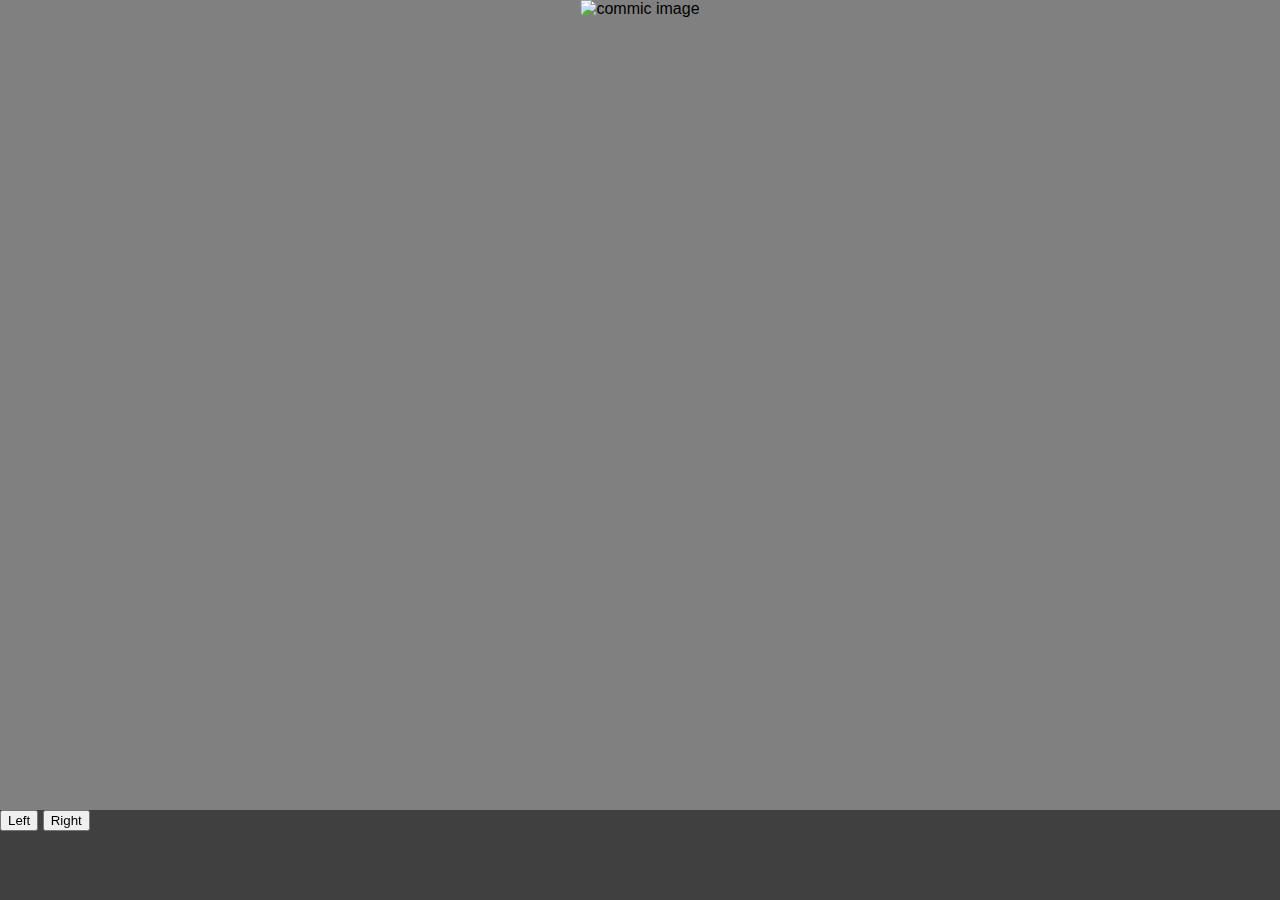
==== index.html @ fb61acf4 "Basic layout" ====
<!DOCTYPE html>
<html lang="en">

<head>
    <meta charset="UTF-8">
    <meta name="viewport" content="width=device-width, initial-scale=1.0">
    <title>View Comic</title>
    <link rel="stylesheet" href="style.css">
    <script src="functions.js"></script>
</head>

<body>
    <div class="img-wrap">
        <img alt="commic image" id="main-img">
    </div>

    <div class="controls">
        <button>Left</button>
        <button>Right</button>
    </div>

    <script src="main.js"></script>
</body>

</html>
---- style.css ----
body {
  height: 100%;
  width: 100%;
  background-color: gray;
  overflow: hidden;
  font-family: Arial, Helvetica, sans-serif;
  margin: 0;
}

.img-wrap {
  height: 100vh;
  width: 100%;
}

#main-img {
  position: relative;
  left: 50%;
  transform: translateX(-50%);
  z-index: -2;
  margin: 0;
  width: auto;
  max-height: 100%;
}

.controls {
  position: absolute;
  z-index: 2;

  top: auto;
  bottom: 0px;

  height: 10%;
  width: 100%;

  /* background-color: black; */
  backdrop-filter: blur(10px);
}

.controls::after {
  position: absolute;
  z-index: -1;

  top: auto;
  left: 0;

  height: 100%;
  width: 100%;

  background-color: black;
  opacity: 0.5;
  content: "";
}

.controls > * {
  z-index: 3;
  opacity: 1;
}
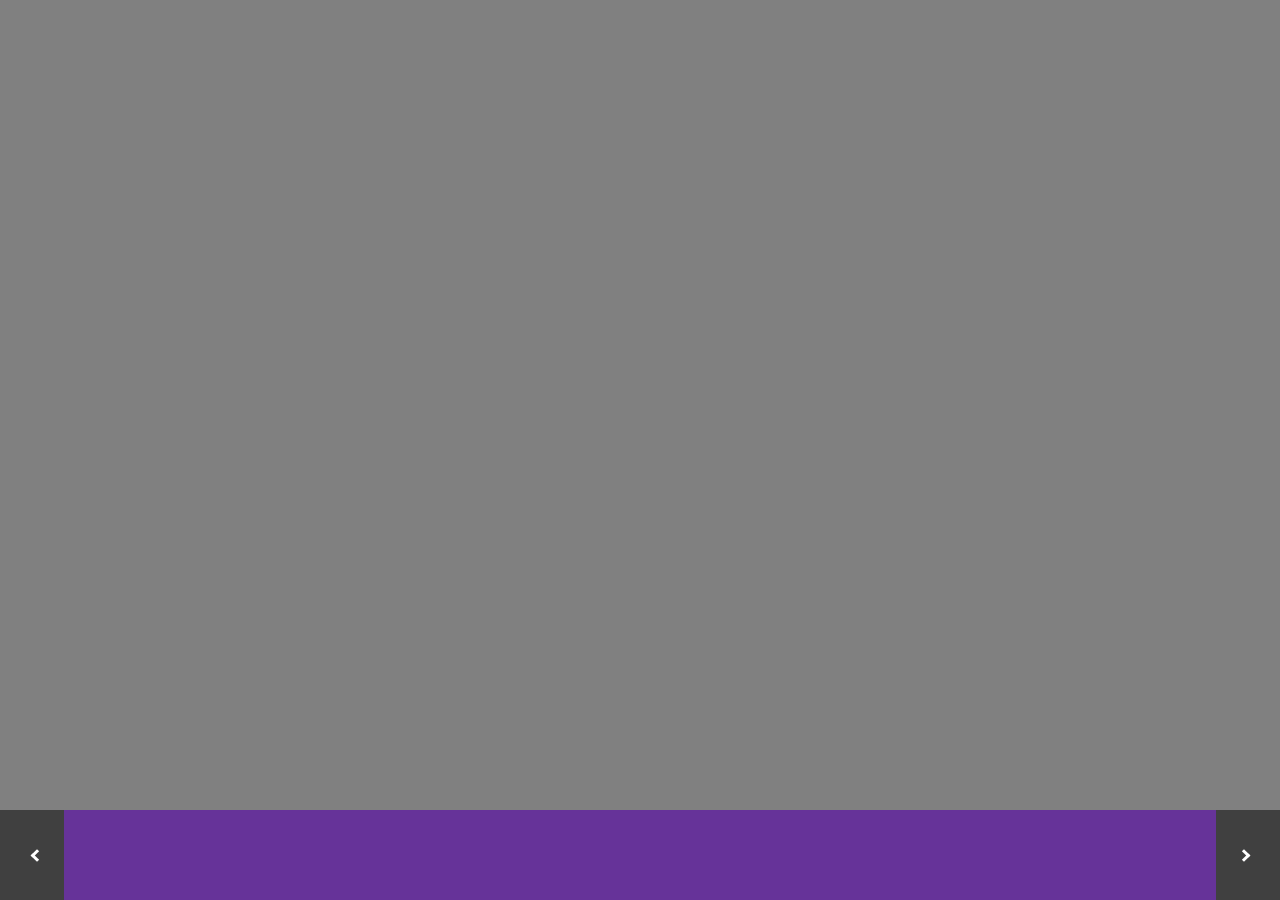
==== commit 2144f018: "Basic Functionality" ====
--- a/index.html
+++ b/index.html
@@ -11,12 +11,15 @@
 
 <body>
     <div class="img-wrap">
-        <img alt="commic image" id="main-img">
+        <div class="img-pos">
+            <div id="main-img"></div>
+        </div>
     </div>
 
     <div class="controls">
-        <button>Left</button>
-        <button>Right</button>
+        <button onclick="pageLeft()" class="nav-btn"><i class="arrow left"></i></button>
+        <div class="nav-progress"></div>
+        <button onclick="pageRight()" class="nav-btn"><i class="arrow right"></i></button>
     </div>
 
     <script src="main.js"></script>
--- a/style.css
+++ b/style.css
@@ -8,23 +8,42 @@
 }
 
 .img-wrap {
+  position: relative;
   height: 100vh;
-  width: 100%;
+  overflow: none;
+  z-index: -2;
+}
+
+.img-pos {
+  display: inline-block;
+  position: relative;
+  height: 100vh;
+  left: 50%;
+  transform: translateX(-50%);
 }
 
 #main-img {
-  position: relative;
-  left: 50%;
-  transform: translateX(-50%);
-  z-index: -2;
-  margin: 0;
-  width: auto;
-  max-height: 100%;
+  background-image: url();
+  height: 100%;
+  background-size: cover;
+  background-position: 0% 0%;
+  z-index: 0;
+  /* width: calc(796px * 275px / 1010px); */
+}
+
+#img-sizer {
+  /* position: relative; */
+  /* max-width: 100%; */
+  /* display: none; */
+  filter: blur(5px);
+  z-index: -5;
+  opacity: 0;
 }
 
 .controls {
   position: absolute;
   z-index: 2;
+  overflow: hidden;
 
   top: auto;
   bottom: 0px;
@@ -55,3 +74,53 @@
   z-index: 3;
   opacity: 1;
 }
+
+.nav-btn {
+  /* display: inline-block; */
+  float: left;
+
+  margin: 0;
+  padding: 0;
+
+  width: 5%;
+  height: 100%;
+
+  color: white;
+  background: none;
+  border: none;
+}
+
+.nav-progress {
+  float: left;
+  width: 90%;
+  height: 100%;
+  background-color: rebeccapurple;
+}
+
+/*https://www.w3schools.com/howto/howto_css_arrows.asp*/
+i {
+  border: solid white;
+  border-width: 0 3px 3px 0;
+  display: inline-block;
+  padding: 3px;
+}
+
+.right {
+  transform: translateX(-50%) rotate(-45deg);
+  -webkit-transform: translateX(-50%) rotate(-45deg);
+}
+
+.left {
+  transform: translateX(50%) rotate(135deg);
+  -webkit-transform: translateX(50%) rotate(135deg);
+}
+
+.up {
+  transform: rotate(-135deg);
+  -webkit-transform: rotate(-135deg);
+}
+
+.down {
+  transform: rotate(45deg);
+  -webkit-transform: rotate(45deg);
+}
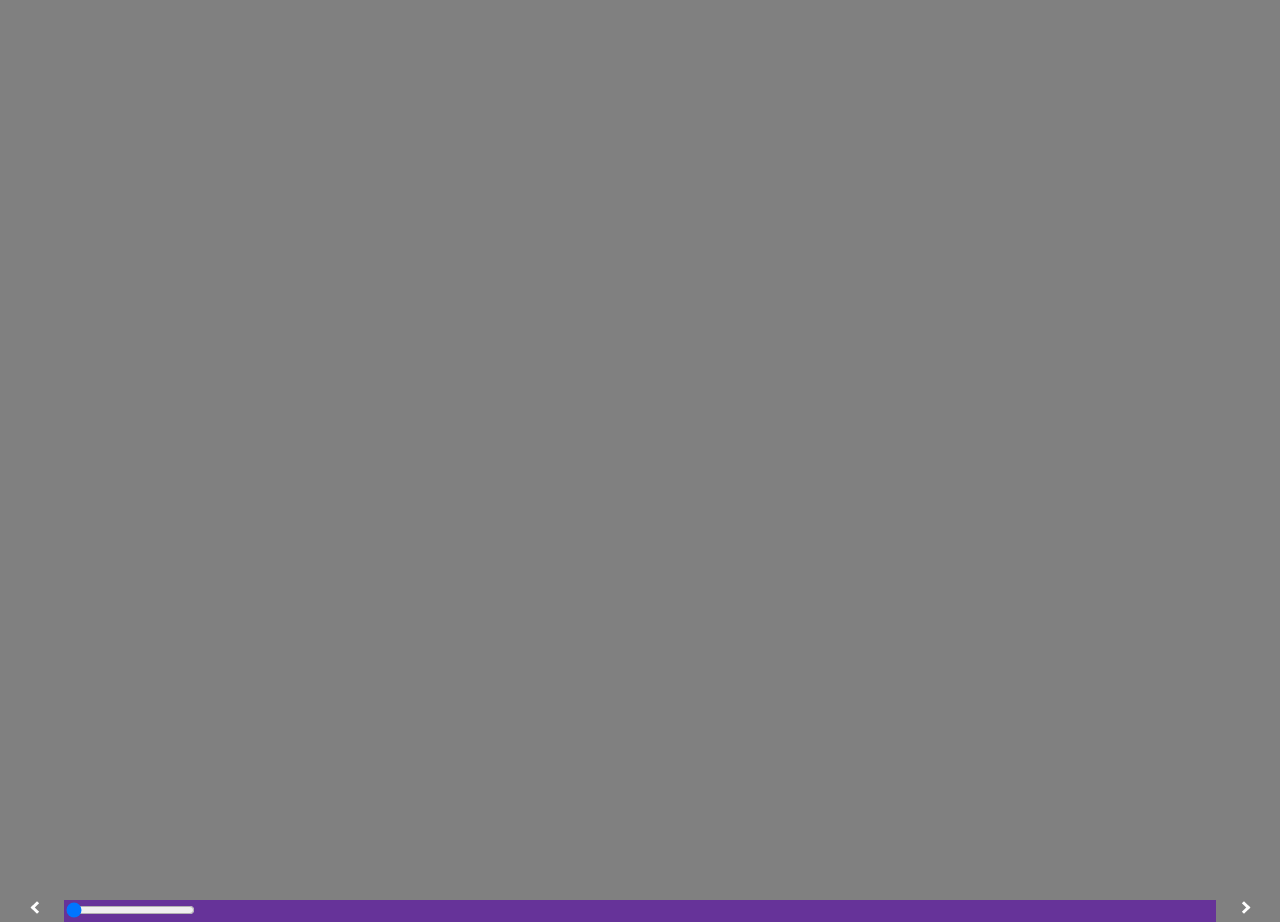
==== commit c3768a0a: "Completed Controls" ====
--- a/index.html
+++ b/index.html
@@ -16,10 +16,14 @@
         </div>
     </div>
 
-    <div class="controls">
-        <button onclick="pageLeft()" class="nav-btn"><i class="arrow left"></i></button>
-        <div class="nav-progress"></div>
-        <button onclick="pageRight()" class="nav-btn"><i class="arrow right"></i></button>
+    <div id="control-hover">
+        <div id="controls" class="retracted">
+            <button onclick="pageLeft()" class="nav-btn"><i class="arrow left"></i></button>
+            <div class="nav-progress">
+                <input type="range" min="0" max="9" value="0" id="pageSelector">
+            </div>
+            <button onclick="pageRight()" class="nav-btn"><i class="arrow right"></i></button>
+        </div>
     </div>
 
     <script src="main.js"></script>
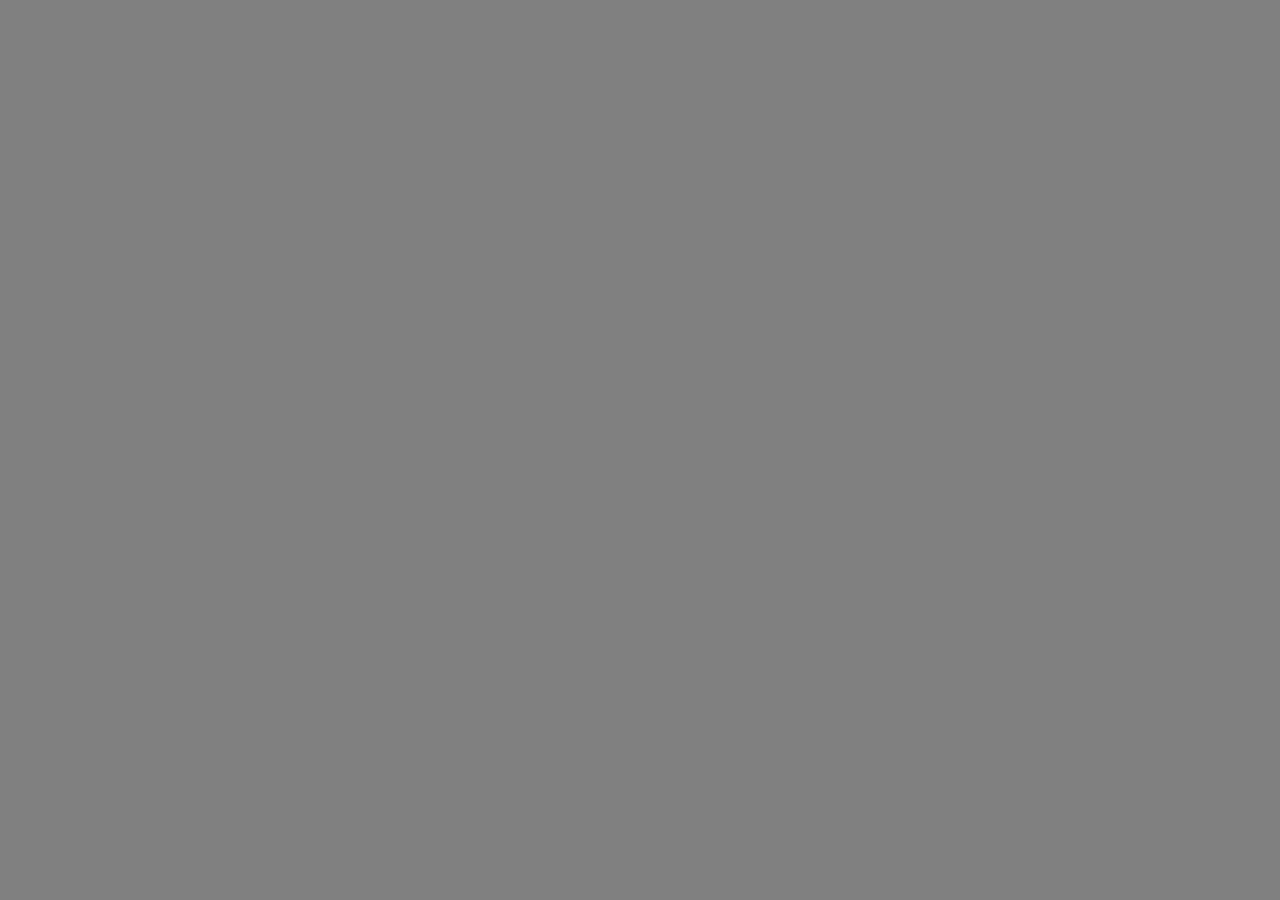
==== commit 7d69a5f0: "Fixed Controler Progress" ====
--- a/index.html
+++ b/index.html
@@ -20,7 +20,9 @@
         <div id="controls" class="retracted">
             <button onclick="pageLeft()" class="nav-btn"><i class="arrow left"></i></button>
             <div class="nav-progress">
-                <input type="range" min="0" max="9" value="0" id="pageSelector">
+                <div class="progress-holder">
+                    <input type="range" min="0" max="9" value="0" id="pageSelector">
+                </div>
             </div>
             <button onclick="pageRight()" class="nav-btn"><i class="arrow right"></i></button>
         </div>
--- a/style.css
+++ b/style.css
@@ -5,6 +5,12 @@
   overflow: hidden;
   font-family: Arial, Helvetica, sans-serif;
   margin: 0;
+}
+
+textarea:focus,
+input:focus,
+button:focus {
+  outline: none;
 }
 
 .img-wrap {
@@ -28,63 +34,47 @@
   background-size: cover;
   background-position: 0% 0%;
   z-index: 0;
-  /* width: calc(796px * 275px / 1010px); */
+  transition: background-position 0.2s ease-in-out;
 }
 
-#img-sizer {
-  /* position: relative; */
-  /* max-width: 100%; */
-  /* display: none; */
-  filter: blur(5px);
-  z-index: -5;
-  opacity: 0;
-}
-
-.controls {
+#controls {
   position: absolute;
   z-index: 2;
   overflow: hidden;
-
   top: auto;
   bottom: 0px;
-
   height: 10%;
   width: 100%;
-
-  /* background-color: black; */
   backdrop-filter: blur(10px);
+  transition: transform 0.1s ease-out;
 }
-
-.controls::after {
+#controls::after {
   position: absolute;
   z-index: -1;
-
   top: auto;
   left: 0;
-
   height: 100%;
   width: 100%;
-
   background-color: black;
   opacity: 0.5;
   content: "";
 }
+#controls.retracted {
+  transform: translateY(110%);
+}
 
-.controls > * {
-  z-index: 3;
+#controls > * {
+  z-index: 4;
   opacity: 1;
 }
 
 .nav-btn {
   /* display: inline-block; */
   float: left;
-
   margin: 0;
   padding: 0;
-
   width: 5%;
   height: 100%;
-
   color: white;
   background: none;
   border: none;
@@ -94,33 +84,64 @@
   float: left;
   width: 90%;
   height: 100%;
-  background-color: rebeccapurple;
+  vertical-align: middle;
+}
+.nav-progress > .progress-holder {
+  height: 100%;
+  width: 100%;
+}
+.nav-progress > .progress-holder > input {
+  display: block;
+  position: relative;
+  margin: 0;
+  width: 99%;
+  height: 5px;
+  left: 50%;
+  top: 50%;
+  transform: translate(-50%, -50%);
+  -webkit-appearance: none;
+  appearance: none;
+  background: white;
+  border-radius: 3px;
+}
+.nav-progress > .progress-holder > input::-webkit-slider-thumb {
+  -webkit-appearance: none;
+  appearance: none;
+  background-color: white;
+  height: 15px;
+  width: 15px;
+  border-radius: 50%;
 }
 
-/*https://www.w3schools.com/howto/howto_css_arrows.asp*/
+#control-hover {
+  position: absolute;
+  z-index: 3;
+  overflow: hidden;
+  top: 0;
+  height: 100%;
+  width: 100%;
+}
+
 i {
+  /*https://www.w3schools.com/howto/howto_css_arrows.asp*/
   border: solid white;
   border-width: 0 3px 3px 0;
   display: inline-block;
   padding: 3px;
 }
-
-.right {
+i.right {
   transform: translateX(-50%) rotate(-45deg);
   -webkit-transform: translateX(-50%) rotate(-45deg);
 }
-
-.left {
+i.left {
   transform: translateX(50%) rotate(135deg);
   -webkit-transform: translateX(50%) rotate(135deg);
 }
-
-.up {
+i.up {
   transform: rotate(-135deg);
   -webkit-transform: rotate(-135deg);
 }
-
-.down {
+i.down {
   transform: rotate(45deg);
   -webkit-transform: rotate(45deg);
 }
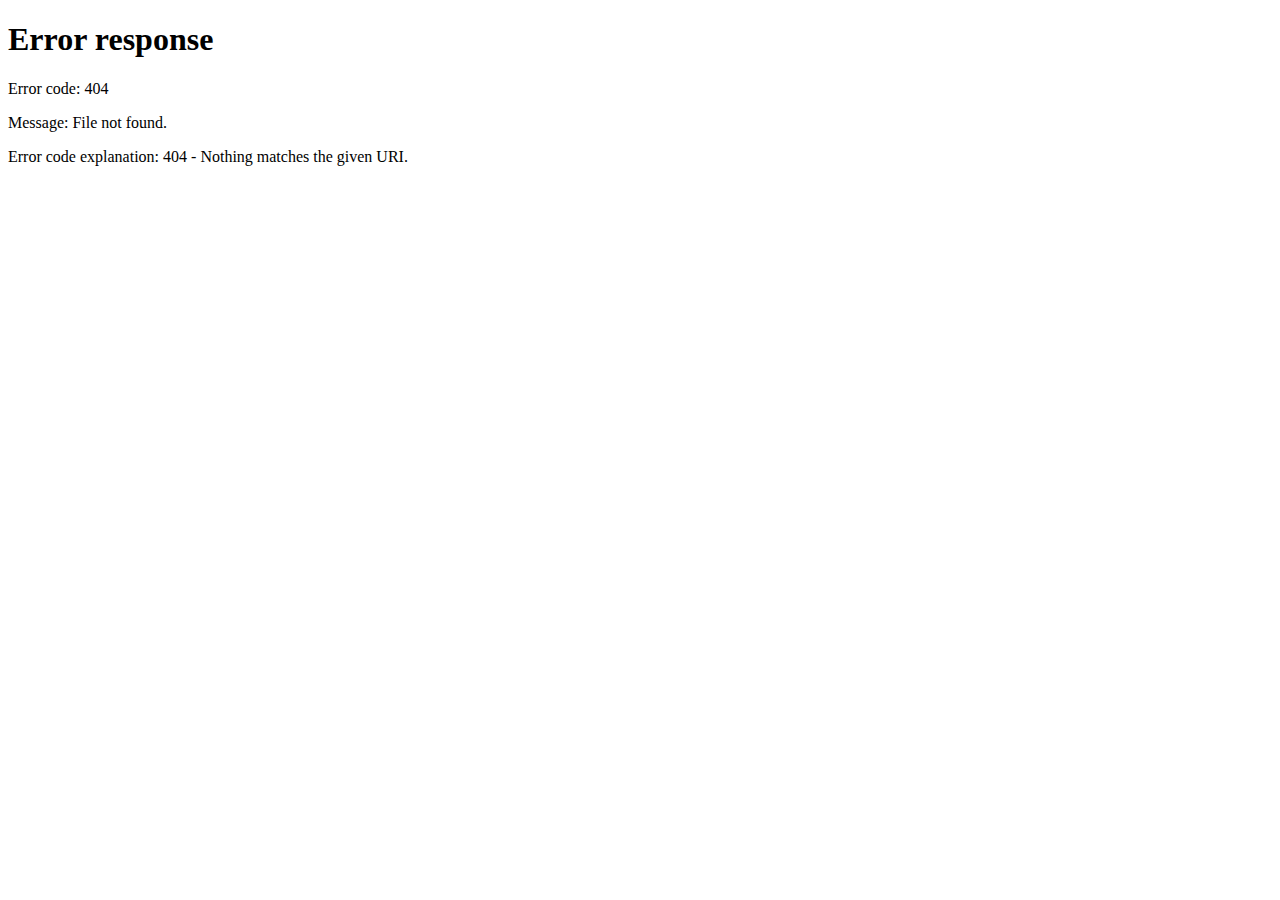
==== commit 84d9b856: "Added redirect if the page is viewed in browser" ====
--- a/index.html
+++ b/index.html
@@ -10,6 +10,9 @@
 </head>
 
 <body>
+    <noscript>Your browser does not support some necessary features!</noscript>
+    <div id="noscript" style="display: none;">Your browser does not support some necessary features! (Or an error occurred)</div>
+
     <div class="img-wrap">
         <div class="img-pos">
             <div id="main-img"></div>
@@ -18,17 +21,45 @@
 
     <div id="control-hover">
         <div id="controls" class="retracted">
-            <button onclick="pageLeft()" class="nav-btn"><i class="arrow left"></i></button>
-            <div class="nav-progress">
+            <button onclick="pageLeft()" class="nav-btn" style="order: 1"><i class="arrow left"></i></button>
+            <div class="nav-progress" style="order: 2">
                 <div class="progress-holder">
                     <input type="range" min="0" max="9" value="0" id="pageSelector">
                 </div>
             </div>
-            <button onclick="pageRight()" class="nav-btn"><i class="arrow right"></i></button>
+            <button onclick="pageRight()" class="nav-btn" style="order: 3"><i class="arrow right"></i></button>
+            <button onclick="downloadFile()" id="btn-download" class="nav-btn hidden" style="order: 4"><i class="arrow download"></i></button>
         </div>
     </div>
 
     <script src="main.js"></script>
+    <!-- Check browser compatibility -->
+    <!-- <script>
+        window.onerror = function (e)
+        {
+            console.error("Browser Unsupported")
+            document.getElementById("noscript").style.display = "block";
+        }
+        setTimeout(function ()
+        {
+            if (document.getElementById("main-img").style.backgroundImage = "")
+            {
+                console.error("Browser Unsupported")
+                document.getElementById("noscript").style.display = "block";
+            }
+        }, 5000);
+    </script> -->
+    <!-- Check if it is opened in browser to redirect -->
+    <script>
+        window.onload = () =>
+        {
+            if (!inIframe() && findGetParameter("comic") === null)
+            {
+                console.log("Redirecting to builder")
+                window.location.replace("/builder");
+            }
+        }
+    </script>
 </body>
 
 </html>--- a/style.css
+++ b/style.css
@@ -38,6 +38,10 @@
 }
 
 #controls {
+  display: flex;
+  flex-direction: row;
+  justify-content: space-between;
+  align-items: center;
   position: absolute;
   z-index: 2;
   overflow: hidden;
@@ -70,7 +74,6 @@
 
 .nav-btn {
   /* display: inline-block; */
-  float: left;
   margin: 0;
   padding: 0;
   width: 5%;
@@ -78,12 +81,12 @@
   color: white;
   background: none;
   border: none;
+  cursor: pointer;
 }
 
 .nav-progress {
-  float: left;
-  width: 90%;
-  height: 100%;
+  height: 100%;
+  flex-grow: 100;
   vertical-align: middle;
 }
 .nav-progress > .progress-holder {
@@ -103,6 +106,7 @@
   appearance: none;
   background: white;
   border-radius: 3px;
+  cursor: pointer;
 }
 .nav-progress > .progress-holder > input::-webkit-slider-thumb {
   -webkit-appearance: none;
@@ -111,6 +115,7 @@
   height: 15px;
   width: 15px;
   border-radius: 50%;
+  border: none;
 }
 
 #control-hover {
@@ -122,6 +127,10 @@
   width: 100%;
 }
 
+.hidden {
+  display: none;
+}
+
 i {
   /*https://www.w3schools.com/howto/howto_css_arrows.asp*/
   border: solid white;
@@ -131,17 +140,62 @@
 }
 i.right {
   transform: translateX(-50%) rotate(-45deg);
-  -webkit-transform: translateX(-50%) rotate(-45deg);
 }
 i.left {
   transform: translateX(50%) rotate(135deg);
-  -webkit-transform: translateX(50%) rotate(135deg);
 }
 i.up {
   transform: rotate(-135deg);
-  -webkit-transform: rotate(-135deg);
 }
 i.down {
   transform: rotate(45deg);
-  -webkit-transform: rotate(45deg);
-}
+}
+i.download {
+  transform: rotate(45deg);
+}
+i.download::before {
+  display: block;
+  position: absolute;
+  height: 200%;
+  border-left: solid white 3px;
+  transform: rotate(-45deg) translate(calc(50% + 1.5px), -30%);
+  content: "";
+}
+
+.fullscreen {
+  border: solid white;
+  border-width: 0 3px 3px 0;
+  display: inline-block;
+  padding: 3px;
+  transform: translate(3px, 5px);
+}
+.fullscreen::before {
+  display: block;
+  position: absolute;
+  border: solid white;
+  border-width: 0 3px 3px 0;
+  display: inline-block;
+  padding: 3px;
+  content: "";
+  transform: rotate(90deg) translate(-3px, 14px);
+}
+.fullscreen::after {
+  display: block;
+  position: absolute;
+  border: solid white;
+  border-width: 0 3px 3px 0;
+  display: inline-block;
+  padding: 3px;
+  content: "";
+  transform: rotate(180deg) translate(14px, 14px);
+}
+.fullscreen > span {
+  display: block;
+  position: absolute;
+  border: solid white;
+  border-width: 0 3px 3px 0;
+  display: inline-block;
+  padding: 3px;
+  content: "";
+  transform: rotate(270deg) translate(14px, -3px);
+}
